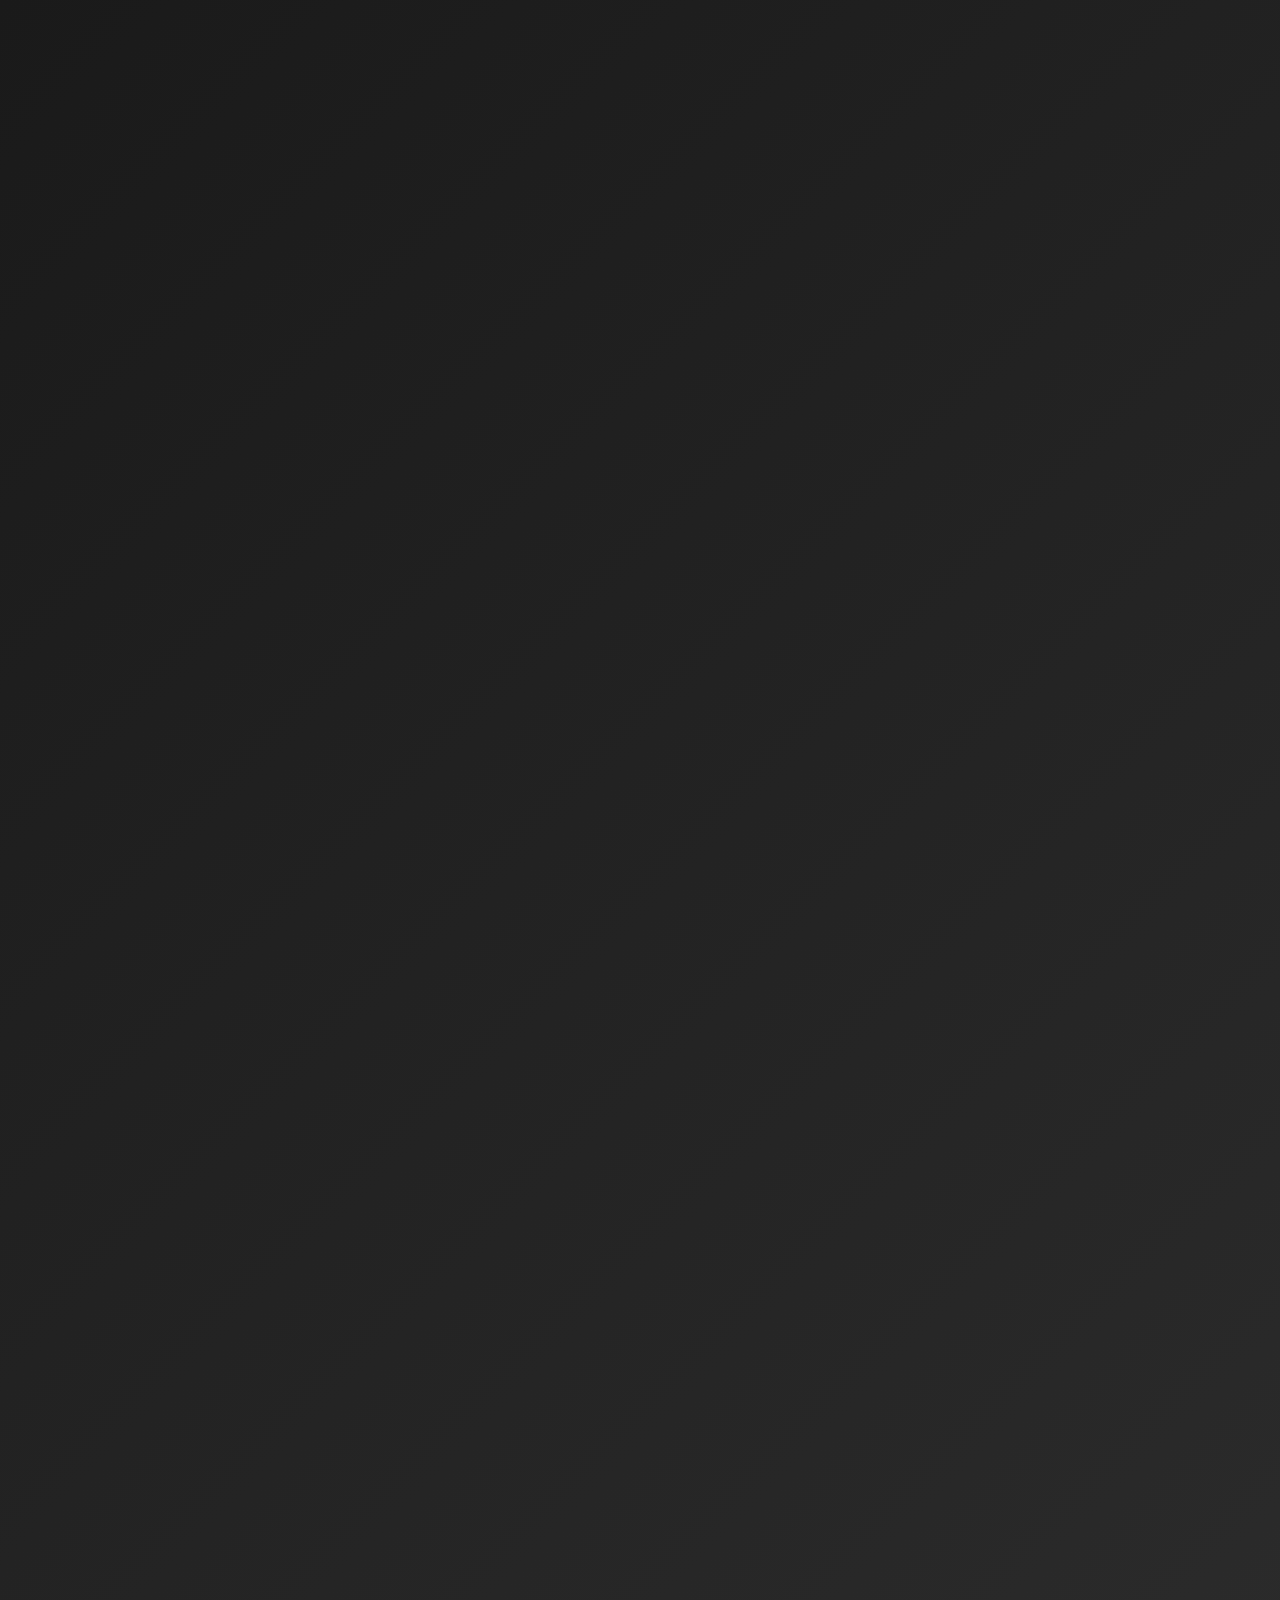
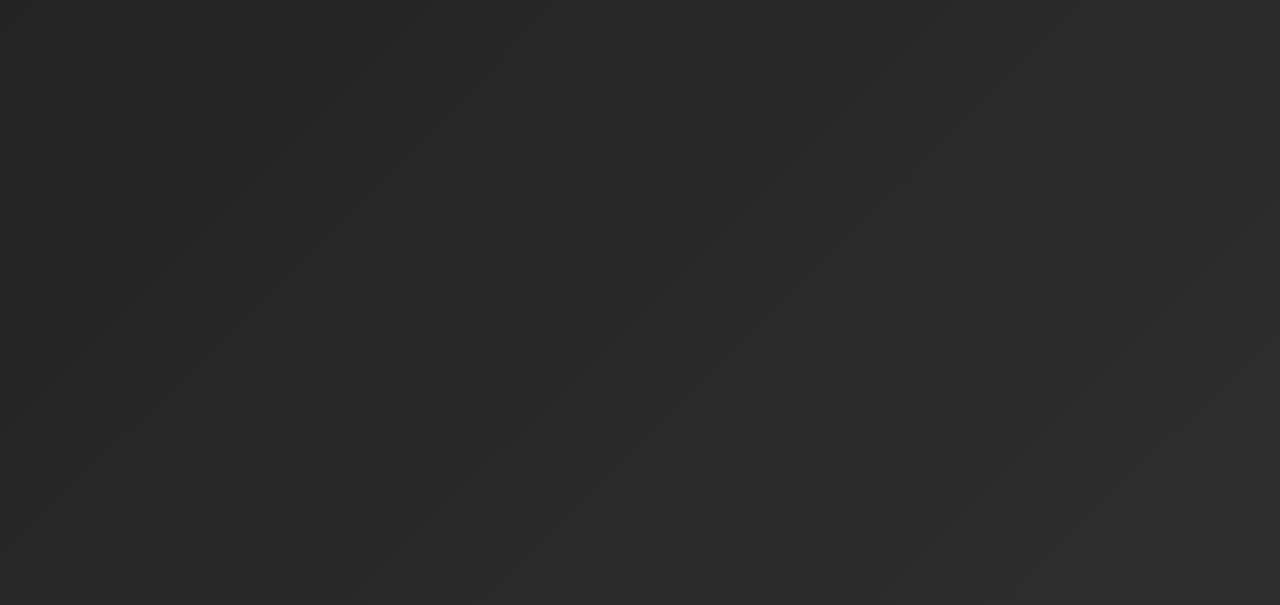
==== index.html @ 133d16d9 "Add files via upload" ====
<!DOCTYPE html>
<html lang="en">
<head>
  <meta charset="UTF-8" />
  <meta name="viewport" content="width=device-width, initial-scale=1.0"/>
  <title>Aashish Pandey | Portfolio</title>
  <link rel="stylesheet" href="style.css"/>
  
  
  
  
  <style>
    body { 
      font-family: Arial; 
      max-width: 600px; 
      margin: 40px auto; 
      opacity: 0;
      animation: fadeIn 1.5s forwards;
    }





    h1, h2 { text-align: center; }
    form { margin-bottom: 30px; }
    textarea, input {
      width: 100%; padding: 10px; margin-top: 10px;
      border-radius: 5px; border: 1px solid #191919;
    }
    button {
      padding: 10px 20px; background: #007bff; color: white;
      border: none; border-radius: 5px; cursor: pointer;
    }
    .feedback {
      background: #000000; padding: 10px 15px;
      margin: 10px 0; border-radius: 5px;
      color: #000;
      position: relative;
      animation: dropIn 0.4s ease;
    }
    @keyframes dropIn {
      from { opacity: 0; transform: translateY(-20px); }
      to { opacity: 1; transform: translateY(0); }
    }
    .stars {
      color: gold; font-size: 1.1em; margin-bottom: 5px; display: inline-block;
    }
    .profile-picture {
      width: 150px;
      height: 150px;
      border-radius: 50%;
      transition: transform 0.3s ease;
    }
    .profile-picture:hover {
      transform: scale(1.1);
    }
    .star-rating {
      display: inline-block;
      font-size: 2em;
      cursor: pointer;
    }
    .star-rating .star {
      color: #ccc;
      margin-right: 5px;
    }
    .star-rating .star.selected {
      color: gold;
    }
    .delete-btn {
      position: absolute;
      top: 10px;
      right: 10px;
      background: transparent;
      border: none;
      cursor: pointer;
      font-size: 1.5em;
      color: red;
    }
    .show-more-btn, .show-less-btn {
      background-color: #007bff;
      color: white;
      padding: 5px 10px;
      border-radius: 5px;
      cursor: pointer;
      border: none;
      margin-top: 10px;
    }
    @keyframes fadeIn {
      0% { opacity: 0; }
      100% { opacity: 1; }
    }
  </style>
</head>
<body>

  <!-- Navigation -->
  <header>
    <div class="logo">
      <h1>Aashish Pandey</h1>
    </div>
    <nav>
      <a href="https://www.instagram.com/the._innerside/">I am a 12th grader who loves to learn new and cool stuff.</a>
    </nav>
  </header>

  <!-- Intro Section -->
  <section class="intro" id="intro">
    <div class="profile-container">
      <a href="https://www.instagram.com/the._innerside/" target="_blank">
        <img src="https://scontent.fjai2-3.fna.fbcdn.net/v/t1.15752-9/490986615_9481337441948278_6347365345791038992_n.jpg?_nc_cat=100&ccb=1-7&_nc_sid=0024fc&_nc_ohc=nGCFVdNIx-QQ7kNvwFwLkuz&_nc_oc=AdlSl0E6uhQx7FSOtBK5mBTodT-NoBv2AzRGXysqM_tmwo0PeYHCEi_f0EsRCh87MY4&_nc_ad=z-m&_nc_cid=1174&_nc_zt=23&_nc_ht=scontent.fjai2-3.fna&oh=03_Q7cD2AG1EUuBJOfp7VgCCFJZp3fCc24RnzjVT_b75bxzHmvkAg&oe=6825B08C" alt="Aashish Pandey" class="profile-picture" />
      </a>
    </div>
    <h2>Welcome, I'm Aashish Pandey 👾</h2>
    <p>Creative Developer | Rapper | Student</p>
    <p><a href="#contact" class="cta-button">Let's Connect</a></p>
  </section>

  <!-- About Me Section -->
  <section id="about" class="section">
    <h2>About Me</h2>
    <p>I’m a passionate web developer with experience in modern frameworks and technologies. I focus on building user-centered, responsive websites(sab jhoot hai 10 din pehle coding seekhni start ki hai maine).</p>
  </section>

  <!-- Projects Section -->
  <section id="projects" class="section">
    <h2>Projects</h2>
    <div class="project-card">
      <h3>Project One</h3>
      <a href="snake.html" style="color: white;" target="_blank">I have created a snake game using HTML only.</a>
    </div>
    <div class="project-card">
      <h3>Project Two</h3>
      <a href="netflix.html" style="color: whitesmoke;" target="_blank"> I have created a Netflix clone.</a>
  
    </div>
    <div class="project-card">
    <h3>Project Three</h3>
    <a href="game.html" style="color: whitesmoke;" target="_blank"> I have created a Space ball game.</a>
    </div>
  </section>

  <!-- Contact Section -->
  <section id="contact" class="section">
    <h2>Contact</h2>
    <p>Feel free to reach out to me at <a href="mailto:pandeyaasish603@gmail.com" target="_blank">pandeyaashish603@gmail.com</a></p>
  </section>
 
</script>

<!-- Add Font Awesome for the delete icon -->
<link rel="stylesheet" href="https://cdnjs.cloudflare.com/ajax/libs/font-awesome/6.5.0/css/all.min.css" />

<h2>Share Your Feedback</h2>

<div class="feedback-form">
  <form id="feedbackForm">
    <input type="text" id="name" placeholder="Your Name" required>
    <textarea id="message" placeholder="Your Feedback" rows="3" required></textarea>
    <div class="star-rating" id="starRating">
      <span class="star" data-value="1">★</span>
      <span class="star" data-value="2">★</span>
      <span class="star" data-value="3">★</span>
      <span class="star" data-value="4">★</span>
      <span class="star" data-value="5">★</span>
    </div>
    <button type="submit">Submit</button>
  </form>
</div>

<div class="feedback-list">
  <h3>Feedbacks</h3>
  <div id="feedbackList"></div>
  <div class="show-btns">
    <button id="showMoreBtn" style="display:none;">Show More</button>
    <button id="showLessBtn" style="display:none;">Show Less</button>
  </div>
</div>

<!-- Firebase JS SDK -->
<script src="https://www.gstatic.com/firebasejs/10.8.1/firebase-app-compat.js"></script>
<script src="https://www.gstatic.com/firebasejs/10.8.1/firebase-firestore-compat.js"></script>

<script>
  // Firebase config
  const firebaseConfig = {
    apiKey: "AIzaSyCxO0urigmtEaZvD3xJPNDpqwQzys4Dlck",
    authDomain: "portifolio-f74a0.firebaseapp.com",
    projectId: "portifolio-f74a0",
    storageBucket: "portifolio-f74a0.firebasestorage.app",
    messagingSenderId: "440263800846",
    appId: "1:440263800846:web:d4e901a62b521e2d35245f",
    measurementId: "G-4ECN3LXC5F"
  };

  firebase.initializeApp(firebaseConfig);
  const db = firebase.firestore();

  const feedbackForm = document.getElementById('feedbackForm');
  const feedbackList = document.getElementById('feedbackList');
  const showMoreBtn = document.getElementById('showMoreBtn');
  const showLessBtn = document.getElementById('showLessBtn');
  const starRating = document.getElementById('starRating');

  let currentRating = 0;
  let allFeedbacks = [];
  let showingCount = 3;

  // Handle star click
  starRating.addEventListener('click', (e) => {
    if (e.target.classList.contains('star')) {
      currentRating = parseInt(e.target.getAttribute('data-value'));
      document.querySelectorAll('.star').forEach(star => {
        star.classList.toggle('selected', parseInt(star.dataset.value) <= currentRating);
      });
    }
  });

  // Submit feedback
  feedbackForm.addEventListener('submit', async (e) => {
    e.preventDefault();
    const name = document.getElementById('name').value.trim();
    const message = document.getElementById('message').value.trim();

    if (!name || !message || currentRating === 0) return;

    await db.collection("feedbacks").add({
      name,
      message,
      rating: currentRating,
      timestamp: new Date()
    });

    feedbackForm.reset();
    currentRating = 0;
    document.querySelectorAll('.star').forEach(star => star.classList.remove('selected'));
  });

  // Render feedbacks
  function renderFeedbacks(limit) {
    feedbackList.innerHTML = '';
    const sliced = allFeedbacks.slice(0, limit);
    sliced.forEach(fb => {
      const stars = '★'.repeat(fb.rating);
      const item = document.createElement('div');
      item.className = 'feedback-item';
      item.innerHTML = `
        <strong>${fb.name}</strong>
        <button class="delete-btn" data-id="${fb.id}">
          <i class="fas fa-trash"></i>
        </button>
        <div class="stars">${stars}</div>
        <p>${fb.message}</p>
      `;
      feedbackList.appendChild(item);
    });

    showMoreBtn.style.display = allFeedbacks.length > limit ? 'inline-block' : 'none';
    showLessBtn.style.display = limit > 3 ? 'inline-block' : 'none';

    document.querySelectorAll('.delete-btn').forEach(button => {
      button.addEventListener('click', async (e) => {
        const id = e.target.closest('.delete-btn').getAttribute('data-id');
        if (confirm('Are you sure you want to delete this feedback?')) {
          await db.collection("feedbacks").doc(id).delete();
        }
      });
    });
  }

  // Real-time updates from Firestore
  db.collection("feedbacks").orderBy("timestamp", "desc").onSnapshot(snapshot => {
    allFeedbacks = snapshot.docs.map(doc => ({
      id: doc.id,
      ...doc.data()
    }));
    renderFeedbacks(showingCount);
  });

  showMoreBtn.onclick = () => {
    showingCount = allFeedbacks.length;
    renderFeedbacks(showingCount);
  };

  showLessBtn.onclick = () => {
    showingCount = 3;
    renderFeedbacks(showingCount);
  };
</script>

<style>
  .feedback-item {
    position: relative;
    background: #656565;
    color: white;
    padding: 15px;
    border-radius: 8px;
    margin-bottom: 10px;
    box-shadow: 0 2px 8px rgba(81, 255, 0, 0.1);
  }

  .delete-btn {
    position: absolute;
    top: 10px;
    right: 10px;
    background: transparent;
    border: none;
    cursor: pointer;
    font-size: 1.2em;
    color: red;
  }

  .star-rating .star {
    font-size: 1.8em;
    color: #ccc;
    cursor: pointer;
  }

  .star-rating .star.selected {
    color: gold;
  }

  .stars {
    color: gold;
    font-size: 1.2em;
    margin-top: 5px;
  }

  .feedback-form input,
  .feedback-form textarea {
    width: 100%;
    padding: 10px;
    margin-top: 10px;
    border-radius: 5px;
    border: 1px solid #ccc;
  }

  .feedback-form button {
    margin-top: 10px;
    padding: 10px 20px;
    background-color: #007bff;
    border: none;
    color: white;
    border-radius: 5px;
    cursor: pointer;
  }

  .show-btns button {
    margin: 5px;
    padding: 5px 10px;
    background-color: #007bff;
    border: none;
    color: white;
    border-radius: 5px;
    cursor: pointer;
  }
</style>


</body>
</html>
---- style.css ----
/* Reset styles */
* {
    margin: 0;
    padding: 0;
    box-sizing: border-box;
  }
  
  body {
    font-family: 'Roboto', sans-serif;
    color: #fff;
    background: linear-gradient(135deg, #1a1a1a, #2e2e2e);
    padding: 0;
    margin: 0;
    min-height: 100vh;
  }
  
  header {
    display: flex;
    justify-content: space-between;
    align-items: center;
    padding: 20px;
    background-color: #121212;
    position: fixed;
    top: 0;
    left: 0;
    width: 100%;
    z-index: 10;
  }
  
  header .logo h1 {
    font-size: 2rem;
    color: #00ff99;
  }
  
  header nav {
    font-size: 1.1rem;
  }
  
  header nav a {
    text-decoration: none;
    color: #fff;
    margin: 0 15px;
    transition: color 0.3s ease;
  }
  
  header nav a:hover {
    color: #00ff99;
  }
  
  .intro {
    display: flex;
    justify-content: center;
    align-items: center;
    flex-direction: column;
    height: 100vh;
    text-align: center;
    color: #fff;
  }
  
  .intro .profile-container {
    margin-bottom: 20px;
  }
  
  .intro .profile-picture {
    border-radius: 50%;
    width: 150px;
    height: 150px;
    object-fit: cover;
    box-shadow: 0 4px 10px rgba(0, 255, 153, 0.3);
  }
  
  .intro h2 {
    font-size: 2.5rem;
    margin: 20px 0;
    color: #00ff99;
  }
  
  .intro p {
    font-size: 1.2rem;
    margin: 10px 0;
  }
  
  .cta-button {
    text-decoration: none;
    color: #fff;
    background: #00ff99;
    padding: 10px 20px;
    border-radius: 5px;
    font-size: 1.2rem;
    margin-top: 20px;
    transition: background-color 0.3s ease;
  }
  
  .cta-button:hover {
    background: #00cc7a;
  }
  
  .section {
    padding: 60px 20px;
    text-align: center;
    transition: all 0.3s ease;
  }
  
  h2 {
    font-size: 2rem;
    color: #00ff99;
    margin-bottom: 20px;
  }
  
  .project-card {
    background: #333;
    padding: 20px;
    margin: 20px;
    border-radius: 8px;
    box-shadow: 0 4px 6px rgba(0, 255, 153, 0.2);
    transition: transform 0.3s ease;
  }
  
  .project-card h3 {
    color: #00ff99;
    font-size: 1.5rem;
  }
  
  .project-card p {
    font-size: 1.1rem;
    color: #ccc;
  }
  
  .project-card:hover {
    transform: translateY(-5px);
    box-shadow: 0 6px 12px rgba(0, 255, 153, 0.3);
  }
  
  footer {
    text-align: center;
    background-color: #121212;
    padding: 20px;
    font-size: 1rem;
    color: #ccc;
    position: fixed;
    width: 100%;
    bottom: 0;
    left: 0;
  }
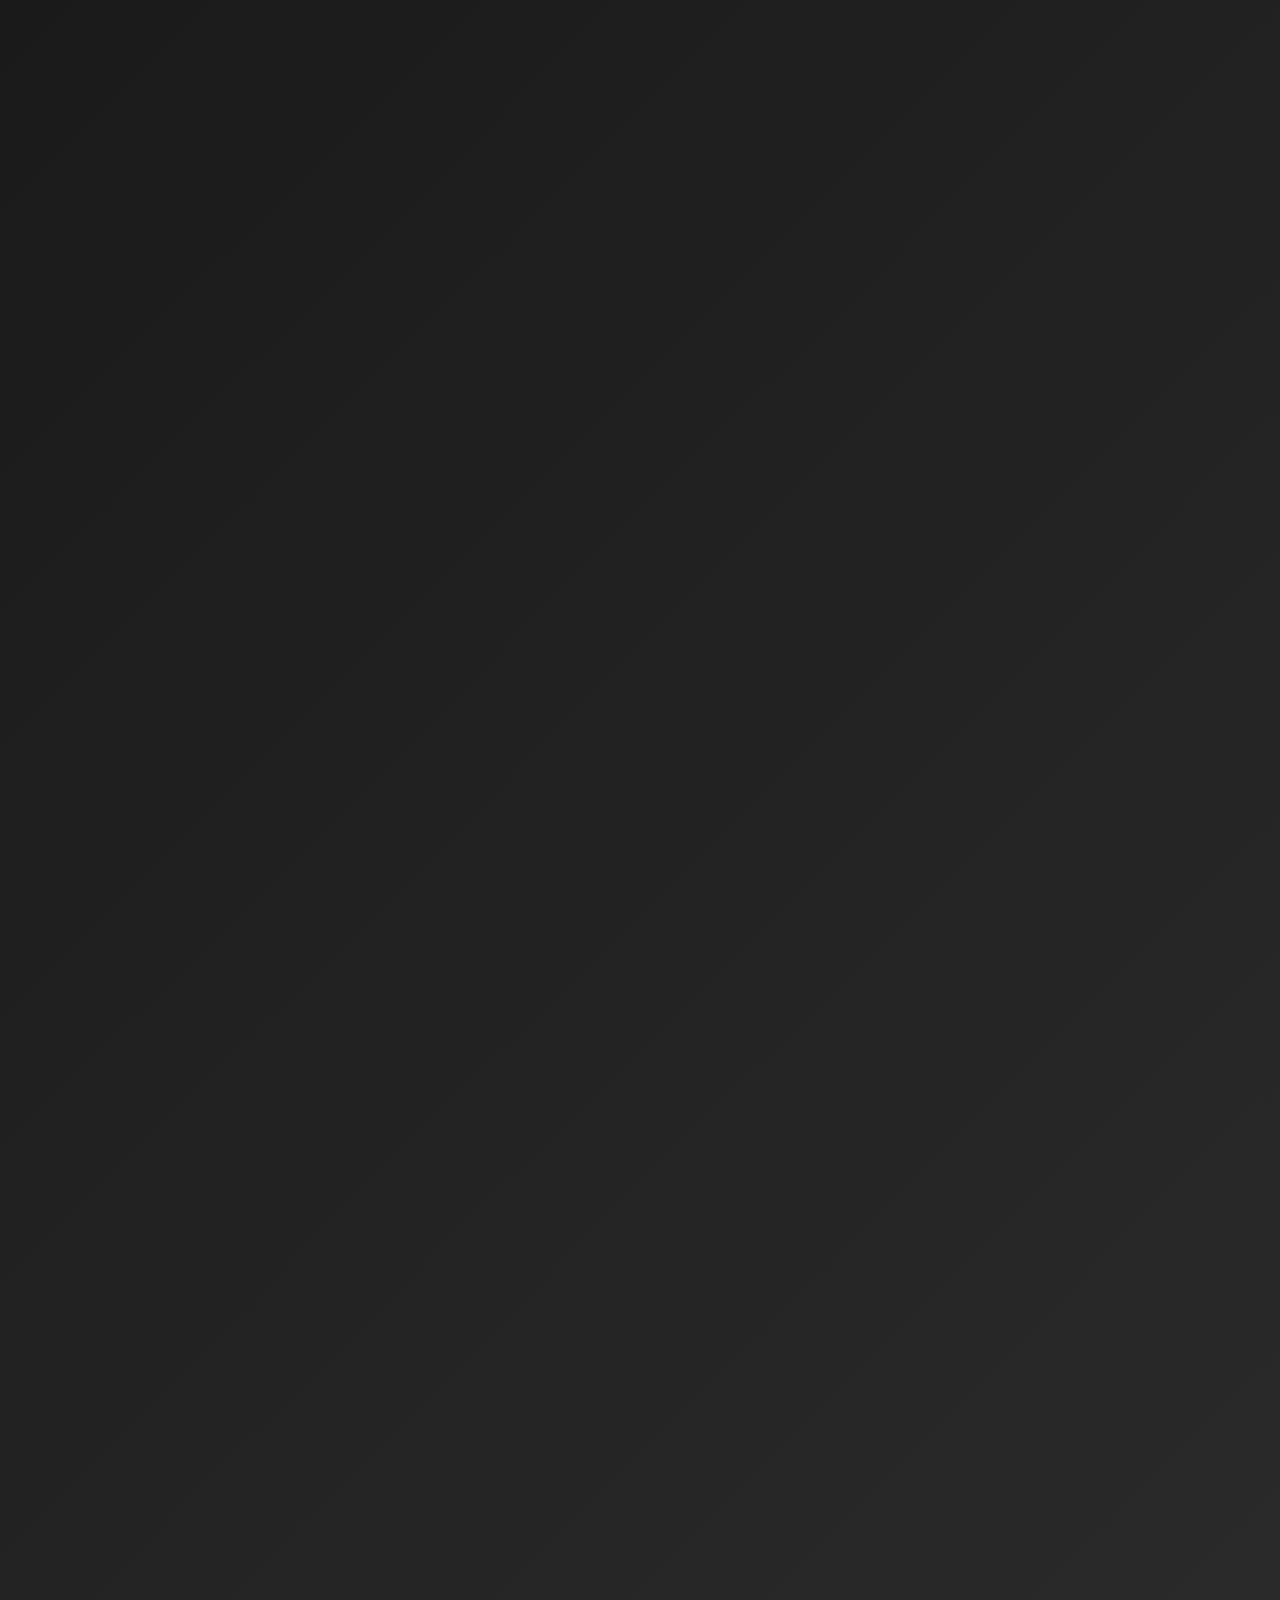
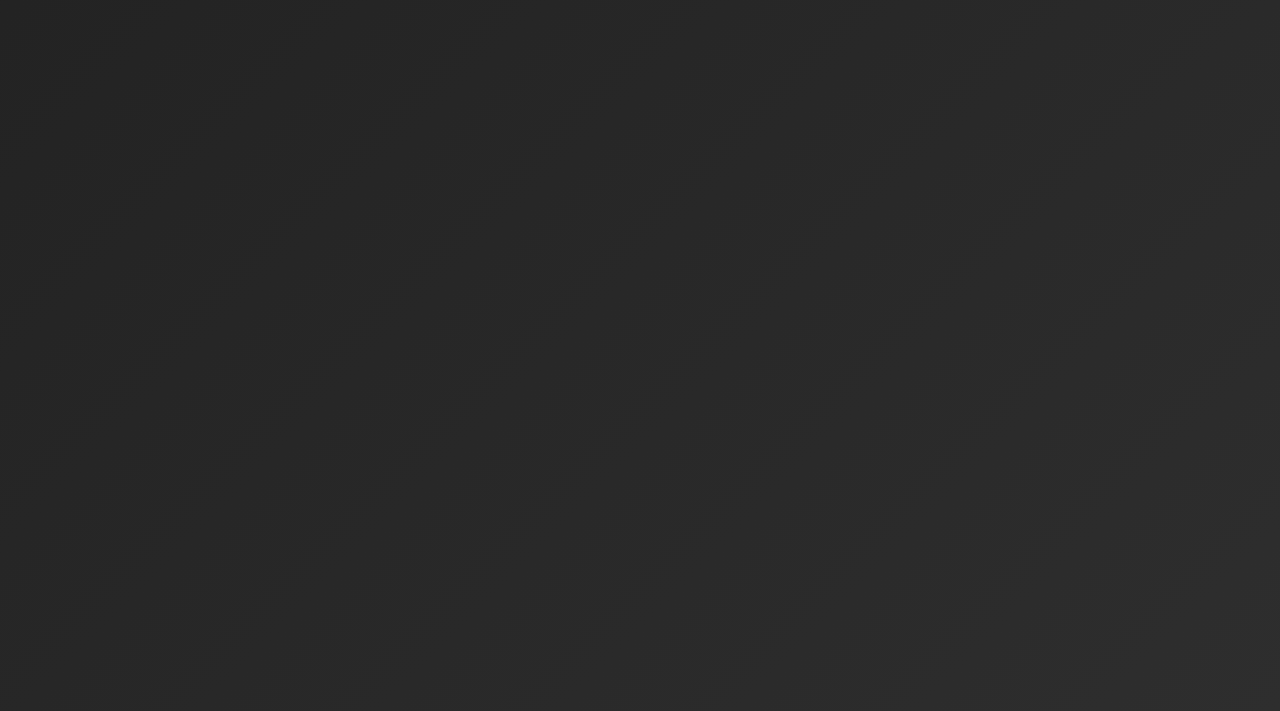
==== commit 256a00fc: "index.html" ====
--- a/index.html
+++ b/index.html
@@ -138,6 +138,14 @@
     <h3>Project Three</h3>
     <a href="game.html" style="color: whitesmoke;" target="_blank"> I have created a Space ball game.</a>
     </div>
+  <div class="project-card">
+      <h3>Project Four</h3>
+      <a href="hear.html" style="color: white;" target="_blank">I have created a cool heart animation.</a>
+    </div>
+  
+  
+  
+  
   </section>
 
   <!-- Contact Section -->
@@ -358,4 +366,4 @@
 
 
 </body>
-</html>+</html>
